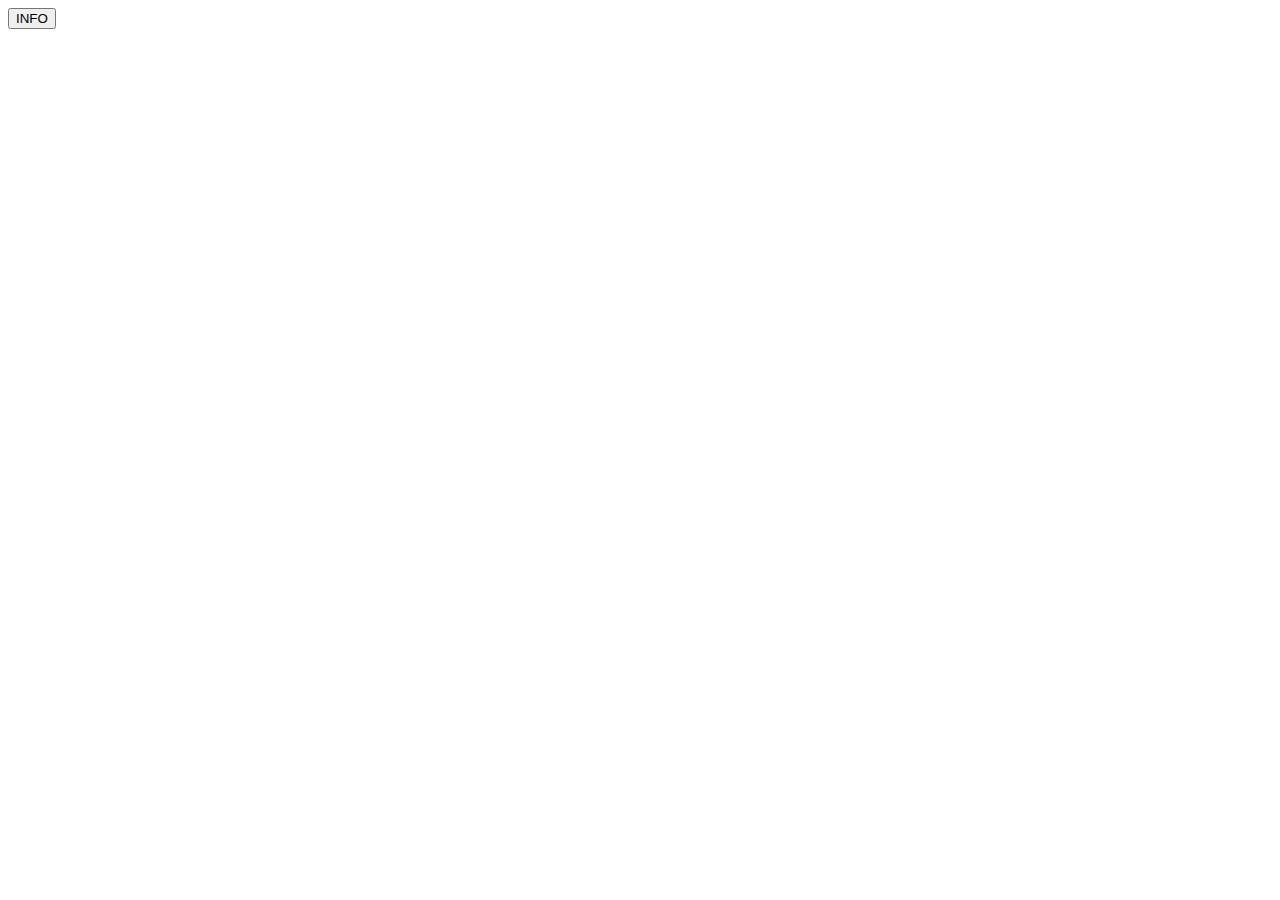
==== jsAPIs/wwd_mvp/index.html @ 5a4ec01b "Create index.html" ====
<!DOCTYPE html>
<html lang="en">
<head>
    <meta charset="UTF-8">
    <meta name="viewport" content="width=device-width, initial-scale=1.0">
    <meta http-equiv="X-UA-Compatible" content="ie=edge">
    <title>Document</title>
    <script src="/index.js"></script>
</head>
<body>
    <style>
        li {list-style-type: none; }
    </style>
    <button onclick="getInfo()"> INFO </button>
    <div id='result'>
    </div>
</body>
</html>
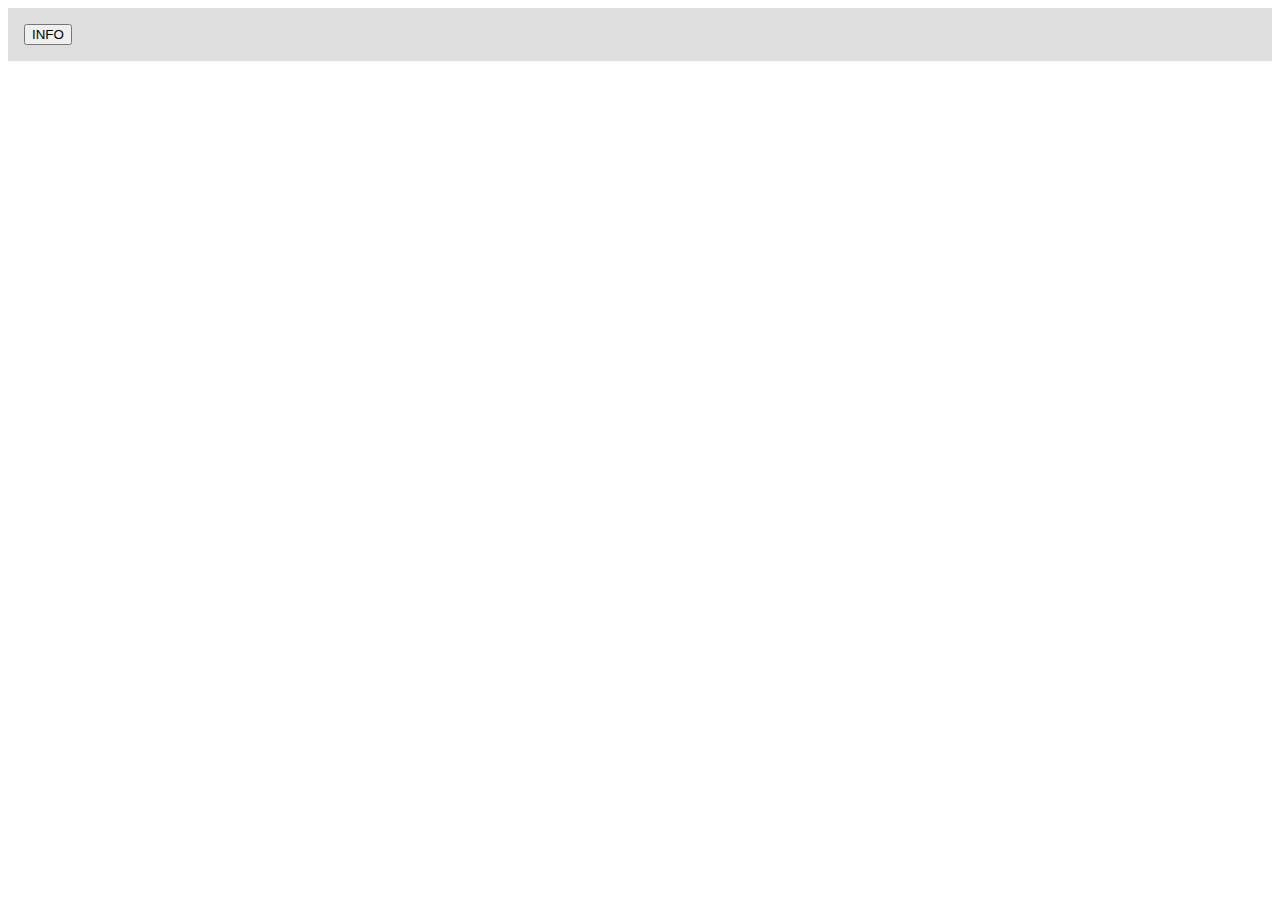
==== commit 96645750: "Update index.html" ====
--- a/jsAPIs/wwd_mvp/index.html
+++ b/jsAPIs/wwd_mvp/index.html
@@ -8,11 +8,23 @@
     <script src="/index.js"></script>
 </head>
 <body>
+    <!-- Styles to be moved externally as application grows.-->
     <style>
+        :root {
+            --primary-bg: #dedede;
+        }
         li {list-style-type: none; }
+        .lo_wrapper {
+            padding: 1rem;
+        }
+        .wrapper_skin { background-color: var(--primary-bg); }
+            
     </style>
-    <button onclick="getInfo()"> INFO </button>
-    <div id='result'>
+
+    <!-- .-->
+    <div class="lo_wrapper wrapper_skin">
+        <button onclick="getInfo()"> INFO </button>
+        <div id='result'></div>
     </div>
 </body>
 </html>
